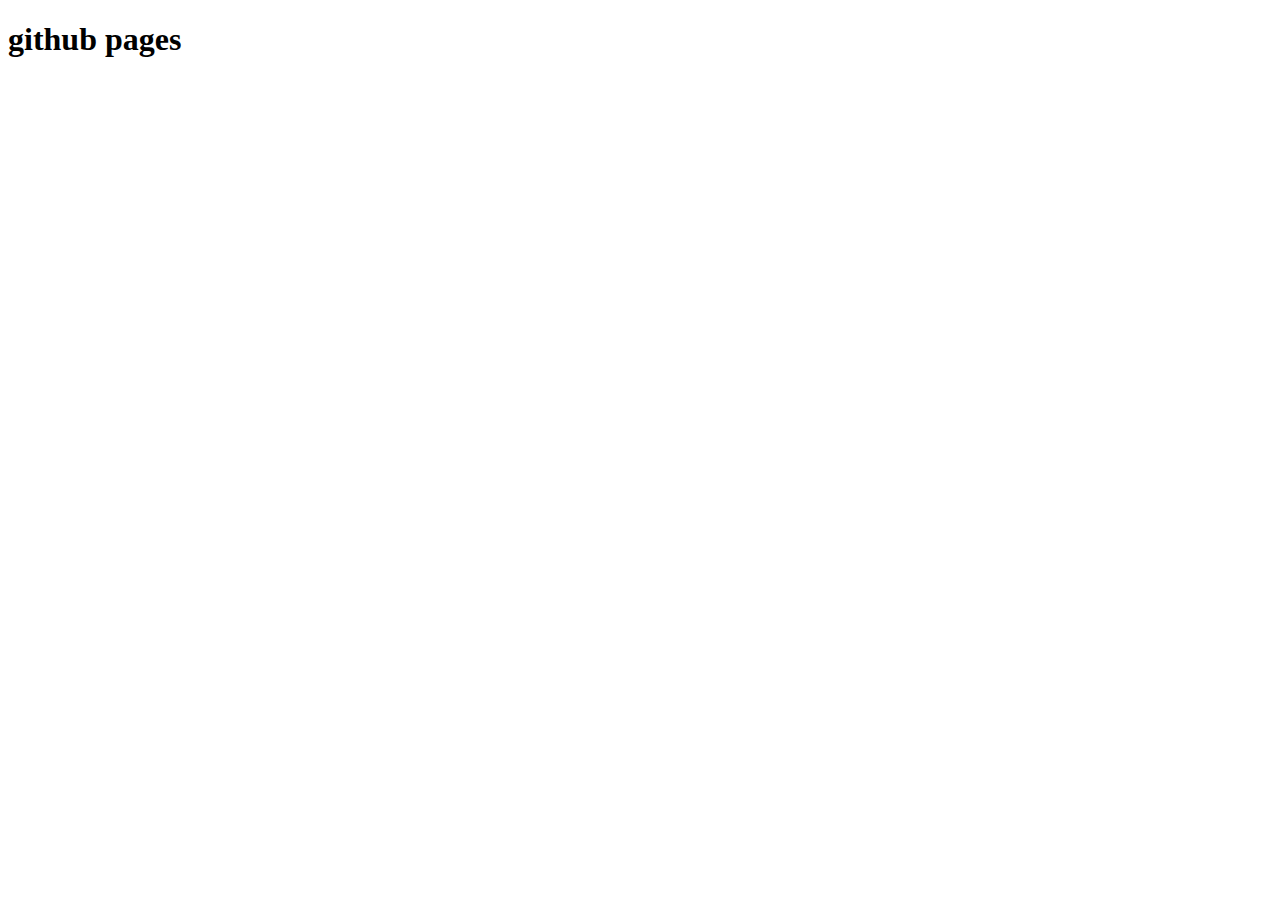
==== index.html @ 680ee285 "githubpagesの作成" ====
<!DOCTYPE html>
<html lang="ja">
<head>
    <meta charset="UTF-8">
    <meta name="viewport" content="width=device-width, initial-scale=1.0">
    <title>github pages</title>
</head>
<body>
<h1>github pages</h1>
</body>
</html>
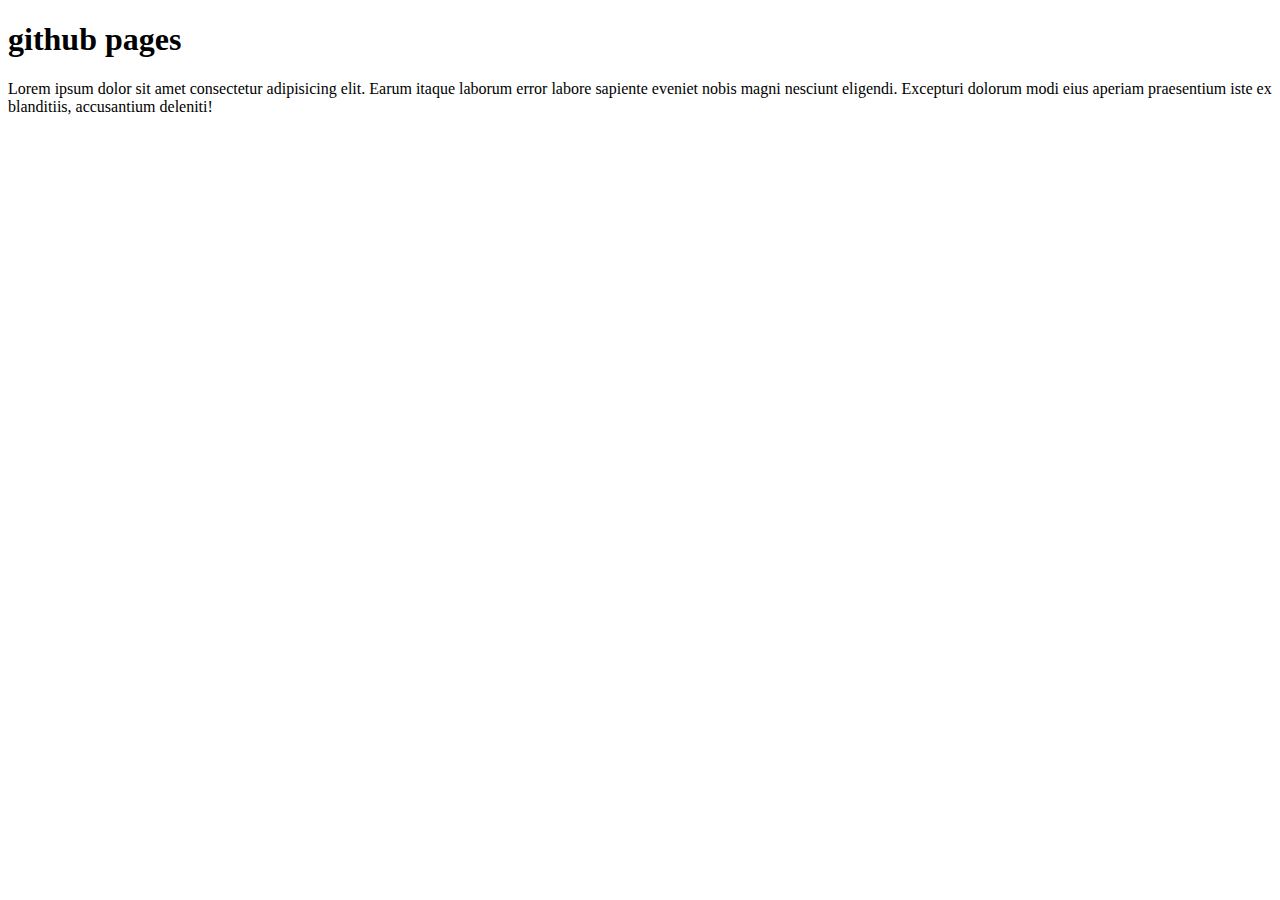
==== commit 6c1570e3: "practice" ====
--- a/index.html
+++ b/index.html
@@ -7,5 +7,6 @@
 </head>
 <body>
 <h1>github pages</h1>
+<p>Lorem ipsum dolor sit amet consectetur adipisicing elit. Earum itaque laborum error labore sapiente eveniet nobis magni nesciunt eligendi. Excepturi dolorum modi eius aperiam praesentium iste ex blanditiis, accusantium deleniti!</p>
 </body>
 </html>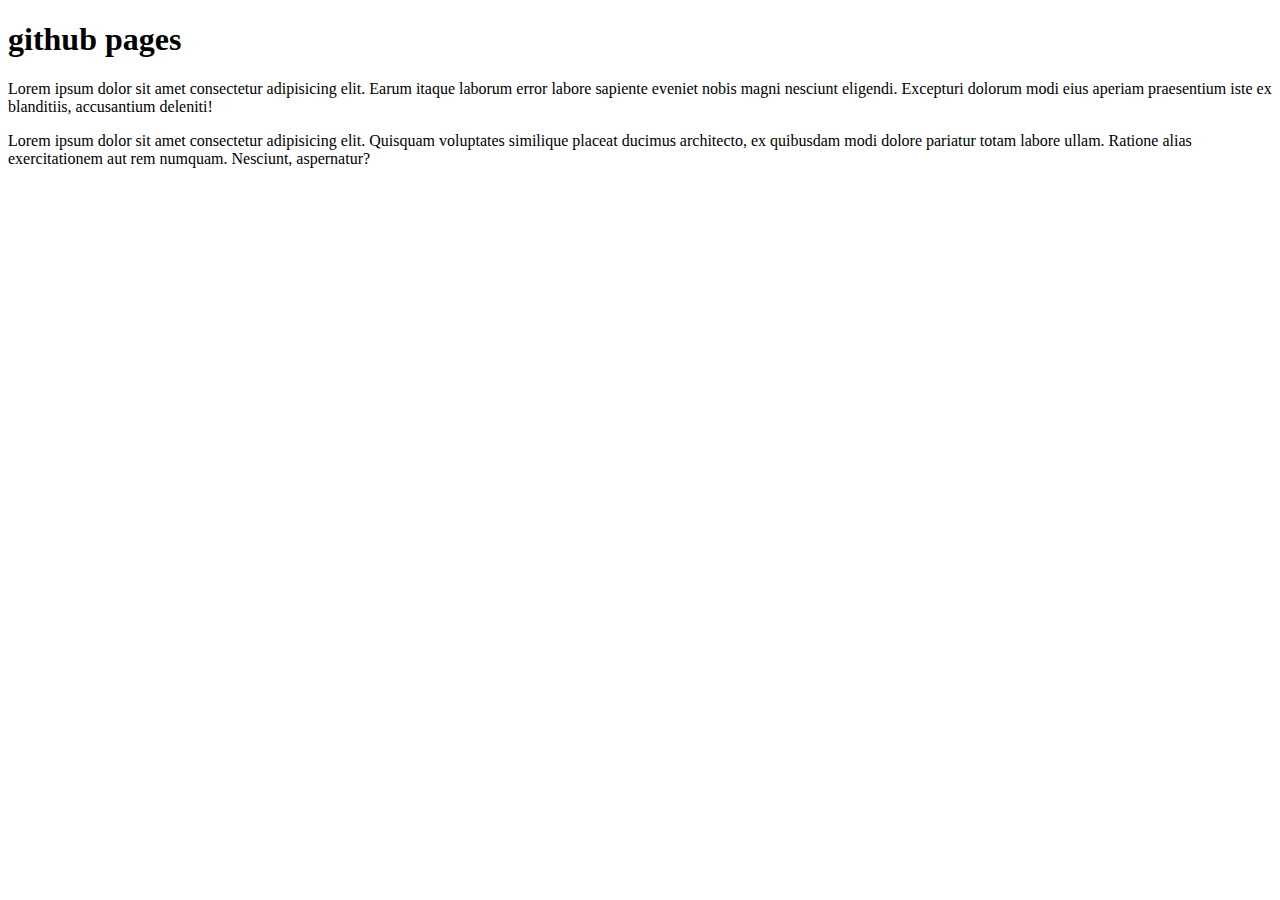
==== commit 36390f44: "practice2" ====
--- a/index.html
+++ b/index.html
@@ -8,5 +8,6 @@
 <body>
 <h1>github pages</h1>
 <p>Lorem ipsum dolor sit amet consectetur adipisicing elit. Earum itaque laborum error labore sapiente eveniet nobis magni nesciunt eligendi. Excepturi dolorum modi eius aperiam praesentium iste ex blanditiis, accusantium deleniti!</p>
+<p>Lorem ipsum dolor sit amet consectetur adipisicing elit. Quisquam voluptates similique placeat ducimus architecto, ex quibusdam modi dolore pariatur totam labore ullam. Ratione alias exercitationem aut rem numquam. Nesciunt, aspernatur?</p>
 </body>
 </html>